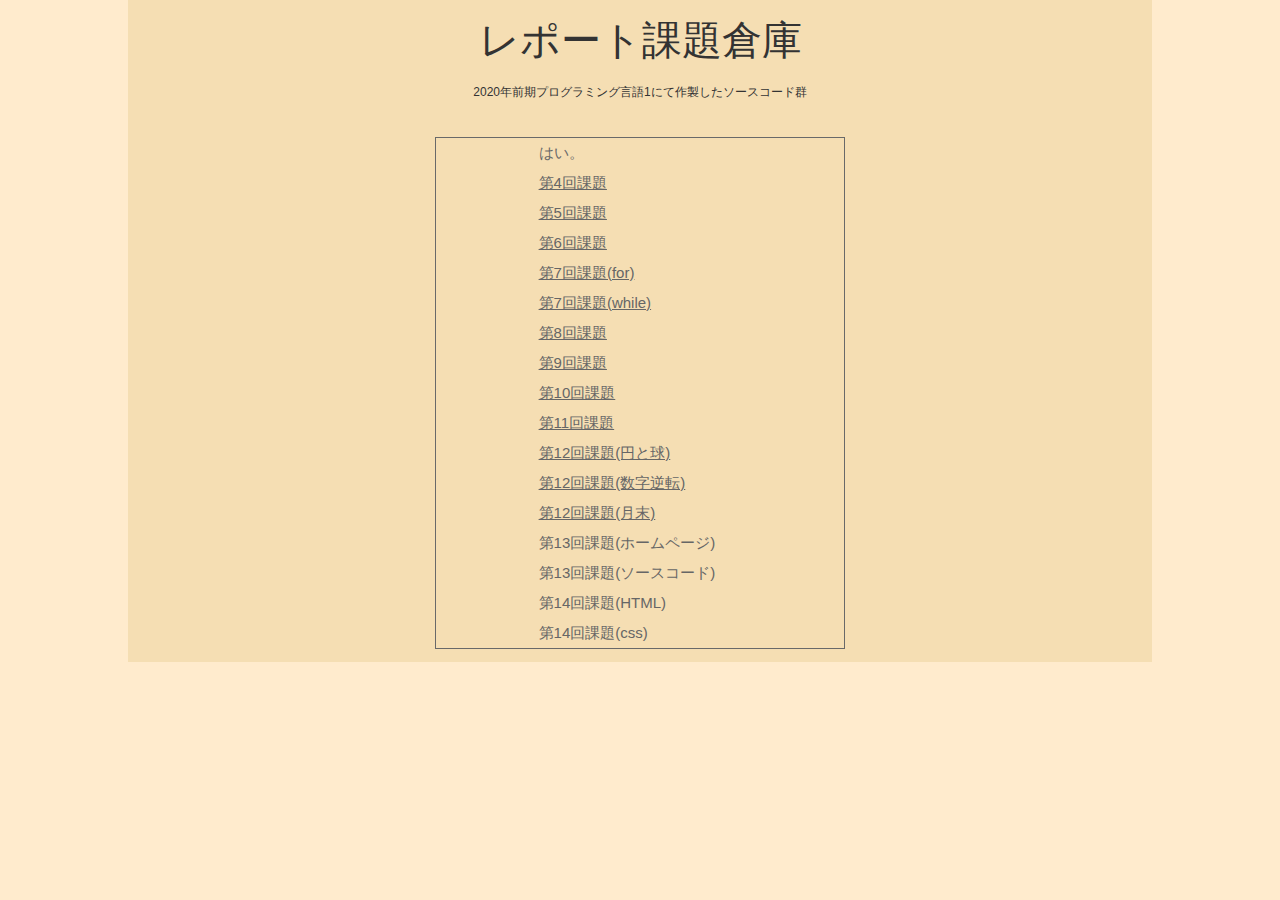
==== index.html @ da5e1e22 "Add files via upload" ====
<!DOCTYPE html>
<html lang="en">
<head>
    <meta charset="UTF-8">
    <meta name="viewport" content="width=device-width, initial-scale=1.0">
    <title>倉庫</title>
    <link rel="stylesheet" href="style.css">
    <link rel="shortcut icon" href="favicon.ico">
</head>
<body>
    <div class="contents bg1">
        <h1>レポート課題倉庫<span>2020年前期プログラミング言語1にて作製したソースコード群</span></h1>
    </div>
    <div class="contents bg2">
        <div class="box">
            <h2>はい。</h2>
            <div><a href="prog/test-5-14.c">第4回課題</a></div>
            <div><a href="prog/max5-21.c">第5回課題</a></div>
            <div><a href="prog/sample0528.c">第6回課題</a></div>
            <div><a href="prog/sample0604_for.c">第7回課題(for)</a></div>
            <div><a href="prog/sample0604_while.c">第7回課題(while)</a></div>
            <div><a href="prog/0611.c">第8回課題</a></div>
            <div><a href="prog/0618.c">第9回課題</a></div>
            <div><a href="prog/0625.c">第10回課題</a></div>
            <div><a href="prog/0702.c">第11回課題</a></div>
            <div><a href="prog/0709_1.c">第12回課題(円と球)</a></div>
            <div><a href="prog/0709_2.c">第12回課題(数字逆転)</a></div>
            <div><a href="prog/0709_3.c">第12回課題(月末)</a></div>
            <div><a src="https://kmrsensk.github.io/test-io/report20.html">第13回課題(ホームページ)</a></div>
            <div><a src="">第13回課題(ソースコード)</a></div>
            <div><a src="">第14回課題(HTML)</a></div>
            <div><a src="">第14回課題(css)</a></div>
            </div>
    </div>
</body>
</html>
---- style.css ----
body,html{
    width:100%;
    height:100%;
}
body{
    margin:0px;
    padding:0px;
    color: #696969;
    /*fontの種類*/
    font-family:"ヒラギノ丸ゴ Pro","Hiragino Maru Gothic Pro","ヒラギノ角ゴ Pro","Hiragino Kaku Gothic Pro","メイリオ","Meiryo","MS PGothic",sans-serif;
    /*フォントのサイズ*/
    font-size: 15px;
    /*行間*/
    line-height: 2;
    /*背景の背景*/
    background:#ffebcd;
    -webkit-text-size-adjust: none;
}
h1,
h2{
    margin: 0px;
    padding:0px;
    font-size:100%;
    font-weight:normal;

}
a {
    color: #666;
    /*リンクテキストの色*/
    transition: 0.4s;
    /*マウスオン時の移り変わるまでの時間設定。0.4秒。*/
}
a:hover {
    color: #cd6052;
    /*マウスオン時の文字色*/
    text-decoration: none;
    /*マウスオン時に下線を消す*/
}
.contents{
    overflow:hidden;
    margin: 0% 10% 0% 10%;
    /*余白(上右下左)*/
    padding:0 20% 1% 20%;
}
.box{
    margin: 0% 10% 0% 10%;
    padding: 0% 20% 0 20%;
    border:1px solid #696969;
}
.contents.bg1{
    background:#f5deb3;
}
.contents h1{
    font-size: 40px;
    /*文字サイズ*/
    margin-bottom: 20px;
    /*下に空ける余白*/
    text-align: center;
    /*文字をセンタリング*/
    color: #333;
    /*文字色*/
}
.contents h1 span{
    display:block;
    font-size: 12px;
}
.contents.bg2 {
    background: #f5deb3;
}
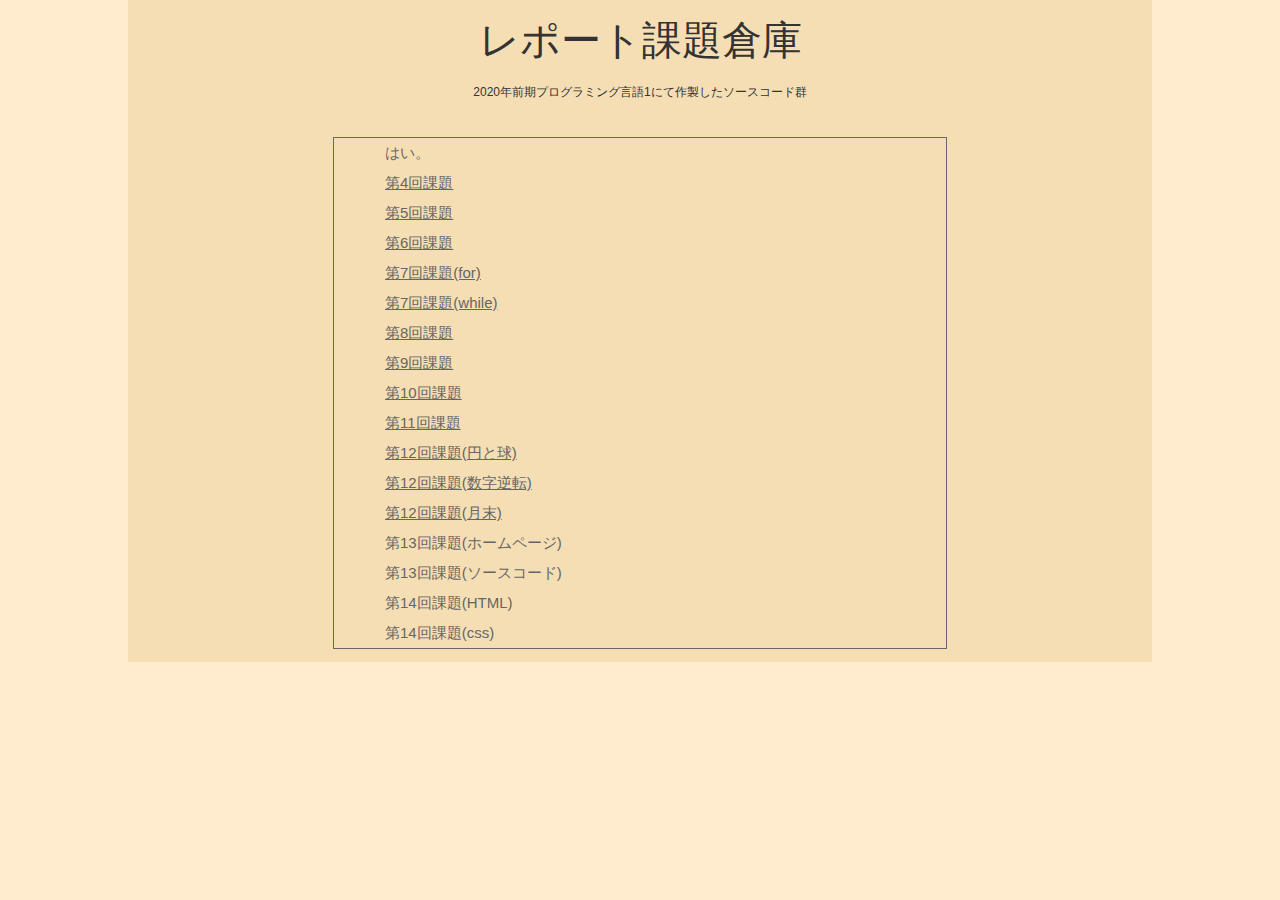
==== commit 6bb02e8b: "Update index.html" ====
--- a/index.html
+++ b/index.html
@@ -14,23 +14,23 @@
     <div class="contents bg2">
         <div class="box">
             <h2>はい。</h2>
-            <div><a href="prog/test-5-14.c">第4回課題</a></div>
-            <div><a href="prog/max5-21.c">第5回課題</a></div>
-            <div><a href="prog/sample0528.c">第6回課題</a></div>
-            <div><a href="prog/sample0604_for.c">第7回課題(for)</a></div>
-            <div><a href="prog/sample0604_while.c">第7回課題(while)</a></div>
-            <div><a href="prog/0611.c">第8回課題</a></div>
-            <div><a href="prog/0618.c">第9回課題</a></div>
-            <div><a href="prog/0625.c">第10回課題</a></div>
-            <div><a href="prog/0702.c">第11回課題</a></div>
-            <div><a href="prog/0709_1.c">第12回課題(円と球)</a></div>
-            <div><a href="prog/0709_2.c">第12回課題(数字逆転)</a></div>
-            <div><a href="prog/0709_3.c">第12回課題(月末)</a></div>
-            <div><a src="https://kmrsensk.github.io/test-io/report20.html">第13回課題(ホームページ)</a></div>
-            <div><a src="">第13回課題(ソースコード)</a></div>
-            <div><a src="">第14回課題(HTML)</a></div>
-            <div><a src="">第14回課題(css)</a></div>
+            <div><a href="prog/test-5-14.c"target="_blank">第4回課題</a></div>
+            <div><a href="prog/max5-21.c"target="_blank">第5回課題</a></div>
+            <div><a href="prog/sample0528.c"target="_blank">第6回課題</a></div>
+            <div><a href="prog/sample0604_for.c"target="_blank">第7回課題(for)</a></div>
+            <div><a href="prog/sample0604_while.c"target="_blank">第7回課題(while)</a></div>
+            <div><a href="prog/0611.c"target="_blank">第8回課題</a></div>
+            <div><a href="prog/0618.c"target="_blank">第9回課題</a></div>
+            <div><a href="prog/0625.c"target="_blank">第10回課題</a></div>
+            <div><a href="prog/0702.c"target="_blank">第11回課題</a></div>
+            <div><a href="prog/0709_1.c"target="_blank">第12回課題(円と球)</a></div>
+            <div><a href="prog/0709_2.c"target="_blank">第12回課題(数字逆転)</a></div>
+            <div><a href="prog/0709_3.c"target="_blank">第12回課題(月末)</a></div>
+            <div><a src="https://kmrsensk.github.io/test-io/report20.html"target="_blank">第13回課題(ホームページ)</a></div>
+            <div><a src=""target="_blank">第13回課題(ソースコード)</a></div>
+            <div><a src=""target="_blank">第14回課題(HTML)</a></div>
+            <div><a src=""target="_blank">第14回課題(css)</a></div>
             </div>
     </div>
 </body>
-</html>+</html>
--- a/style.css
+++ b/style.css
@@ -43,8 +43,8 @@
     padding:0 20% 1% 20%;
 }
 .box{
-    margin: 0% 10% 0% 10%;
-    padding: 0% 20% 0 20%;
+    margin: 0% -10% 0% -10%;
+    padding: 0% 10% 0 10%;
     border:1px solid #696969;
 }
 .contents.bg1{
@@ -66,4 +66,4 @@
 }
 .contents.bg2 {
     background: #f5deb3;
-}+}
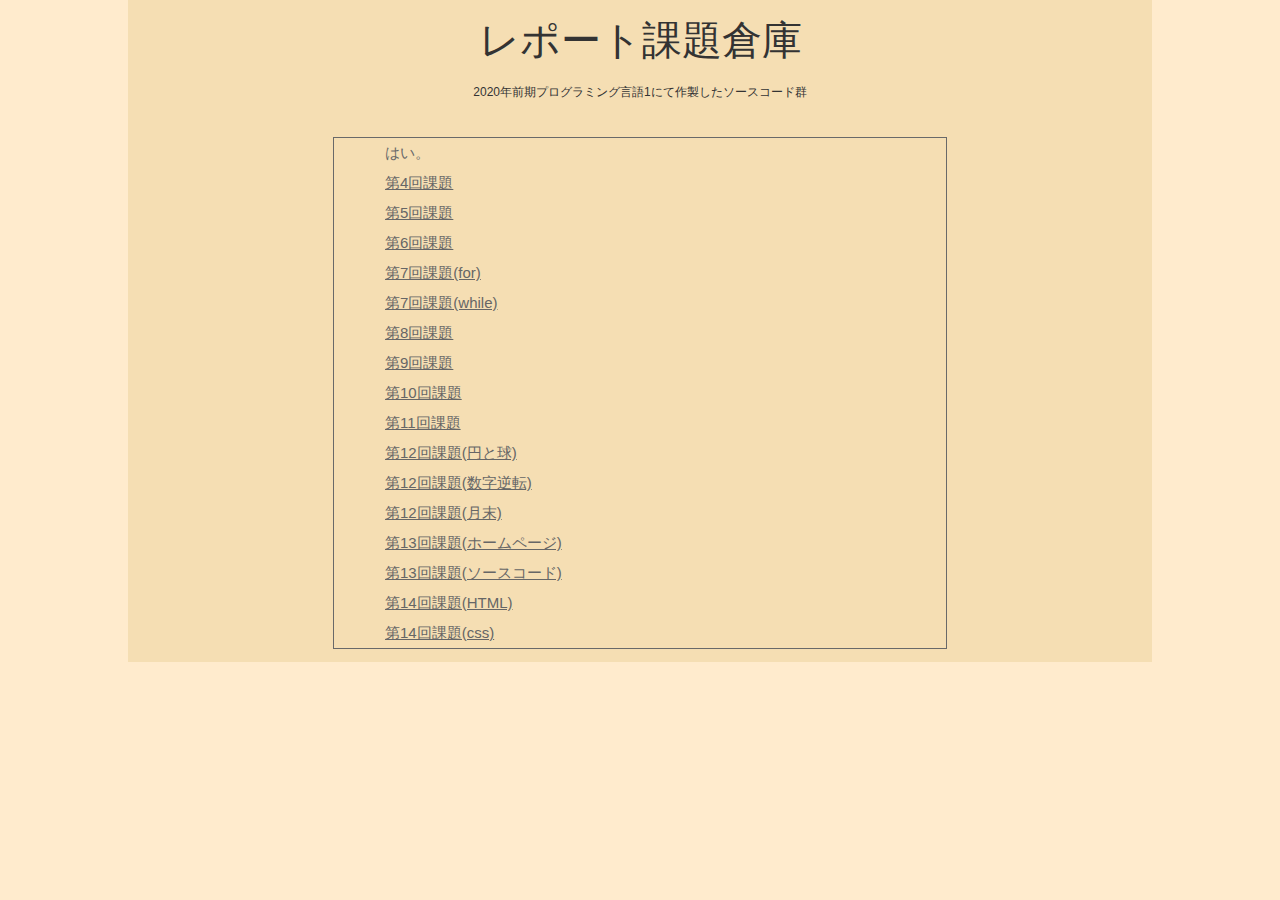
==== commit 19b6344c: "Update index.html" ====
--- a/index.html
+++ b/index.html
@@ -26,10 +26,10 @@
             <div><a href="prog/0709_1.c"target="_blank">第12回課題(円と球)</a></div>
             <div><a href="prog/0709_2.c"target="_blank">第12回課題(数字逆転)</a></div>
             <div><a href="prog/0709_3.c"target="_blank">第12回課題(月末)</a></div>
-            <div><a src="https://kmrsensk.github.io/test-io/report20.html"target="_blank">第13回課題(ホームページ)</a></div>
-            <div><a src=""target="_blank">第13回課題(ソースコード)</a></div>
-            <div><a src=""target="_blank">第14回課題(HTML)</a></div>
-            <div><a src=""target="_blank">第14回課題(css)</a></div>
+            <div><a href="https://kmrsensk.github.io/test-io/report20.html"target="_blank">第13回課題(ホームページ)</a></div>
+            <div><a href="prog/report20.txt"target="_blank">第13回課題(ソースコード)</a></div>
+            <div><a href="prog/0730.txt"target="_blank">第14回課題(HTML)</a></div>
+            <div><a href="0730_2.txt"target="_blank">第14回課題(css)</a></div>
             </div>
     </div>
 </body>
